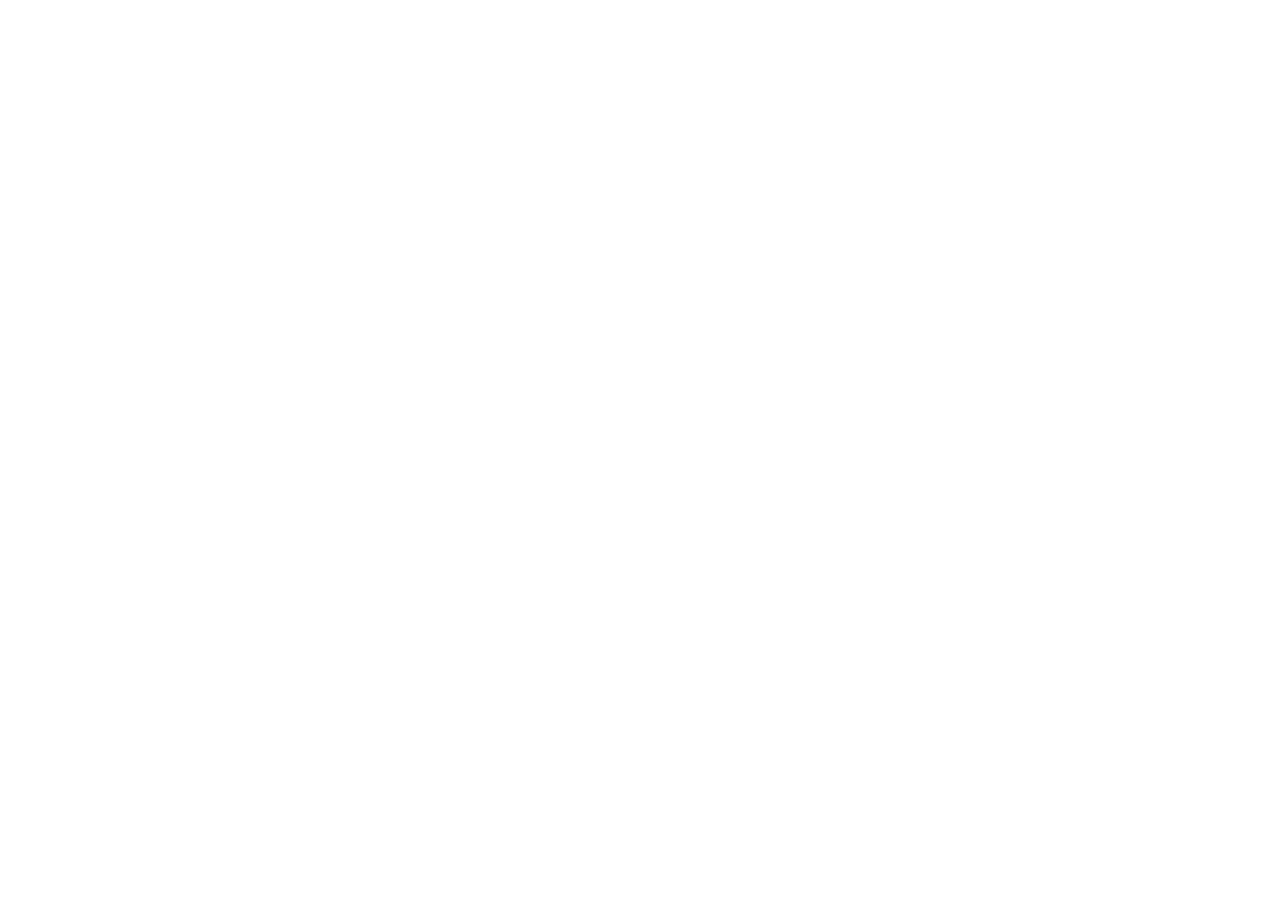
==== cheatsheet/index.html @ 6c003afc "first commit" ====
<!DOCTYPE html>
<html lang="en">
<head>
    <meta charset="UTF-8">
    <meta http-equiv="X-UA-Compatible" content="IE=edge">
    <meta name="viewport" content="width=device-width, initial-scale=1.0">
    <title>CSS cheat sheet</title>
</head>
<body>
    
</body>
</html>
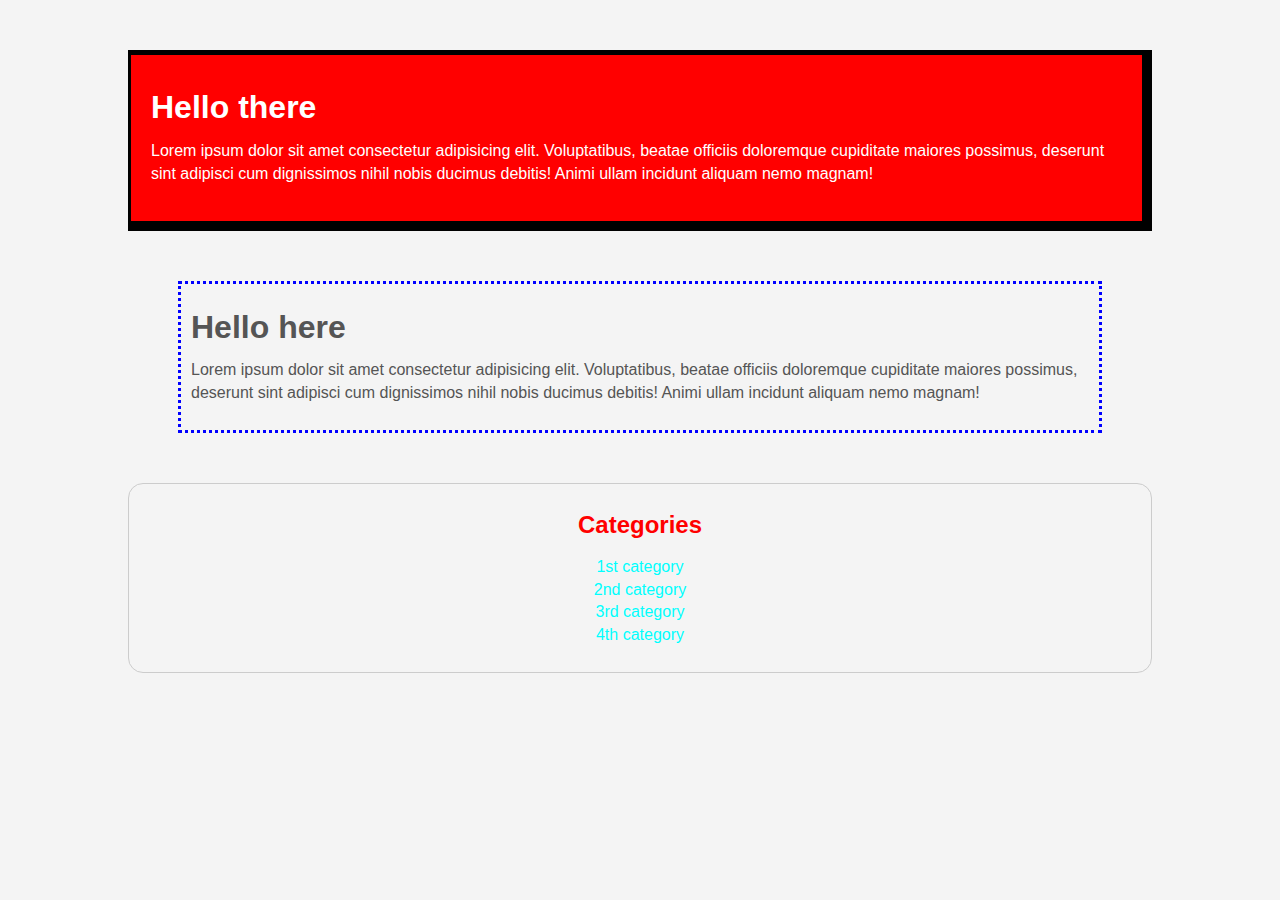
==== commit 547fe10a: "some updates" ====
--- a/cheatsheet/index.html
+++ b/cheatsheet/index.html
@@ -1,12 +1,47 @@
 <!DOCTYPE html>
 <html lang="en">
+
 <head>
     <meta charset="UTF-8">
     <meta http-equiv="X-UA-Compatible" content="IE=edge">
     <meta name="viewport" content="width=device-width, initial-scale=1.0">
     <title>CSS cheat sheet</title>
+    <link rel="stylesheet" href="style.css">
 </head>
+
 <body>
-    
+    <div class="container">
+
+        <div class="box-1">
+
+            <h1>Hello there</h1>
+            <p>Lorem ipsum dolor sit amet consectetur
+                adipisicing elit. Voluptatibus, beatae
+                officiis doloremque cupiditate maiores
+                possimus, deserunt sint adipisci cum dignissimos
+                nihil nobis ducimus debitis! Animi ullam incidunt
+                aliquam nemo magnam!</p>
+        </div>
+        <div class="box-2">
+
+            <h1>Hello here</h1>
+            <p>Lorem ipsum dolor sit amet consectetur
+                adipisicing elit. Voluptatibus, beatae
+                officiis doloremque cupiditate maiores
+                possimus, deserunt sint adipisci cum dignissimos
+                nihil nobis ducimus debitis! Animi ullam incidunt
+                aliquam nemo magnam!</p>
+        </div>
+        <div class="categories">
+            <h2>Categories</h2>
+            <ul>
+                <li><a href="#">1st category</a></li>
+                <li><a href="#">2nd category</a></li>
+                <li><a href="#">3rd category</a></li>
+                <li><a href="#">4th category</a></li>
+            </ul>
+        </div>
+    </div>
 </body>
+
 </html>--- a/cheatsheet/style.css
+++ b/cheatsheet/style.css
@@ -0,0 +1,54 @@
+body {
+    background-color: #f4f4f4;
+    color: #555;
+    font-family: Arial, Helvetica, sans-serif;
+    line-height: 1.4em;
+    margin: 0;
+}
+
+a {
+    text-decoration: none;
+    color: aqua;
+}
+.container {
+    width:80%;
+    margin: auto;
+}
+
+.box-1 {
+    background-color: red;
+    color: white;
+
+    border: 5px black solid;
+    border-bottom-width: 10px;
+    border-right-width: 10px;
+    border-left-width: 3px;
+
+    padding: 20px;
+
+    margin-top: 50px;
+}
+
+.box-2 {
+    border: 3px dotted blue;
+    padding: 10px;
+    margin: 50px;
+
+}
+
+.categories {
+    border: 1px #ccc solid;
+    padding: 10px;
+    border-radius: 15px;  
+
+}
+.categories h2 {
+    color: red;
+    text-align: center;
+  }
+
+.categories ul{
+    padding: 0;
+    list-style: none;
+    text-align: center;
+}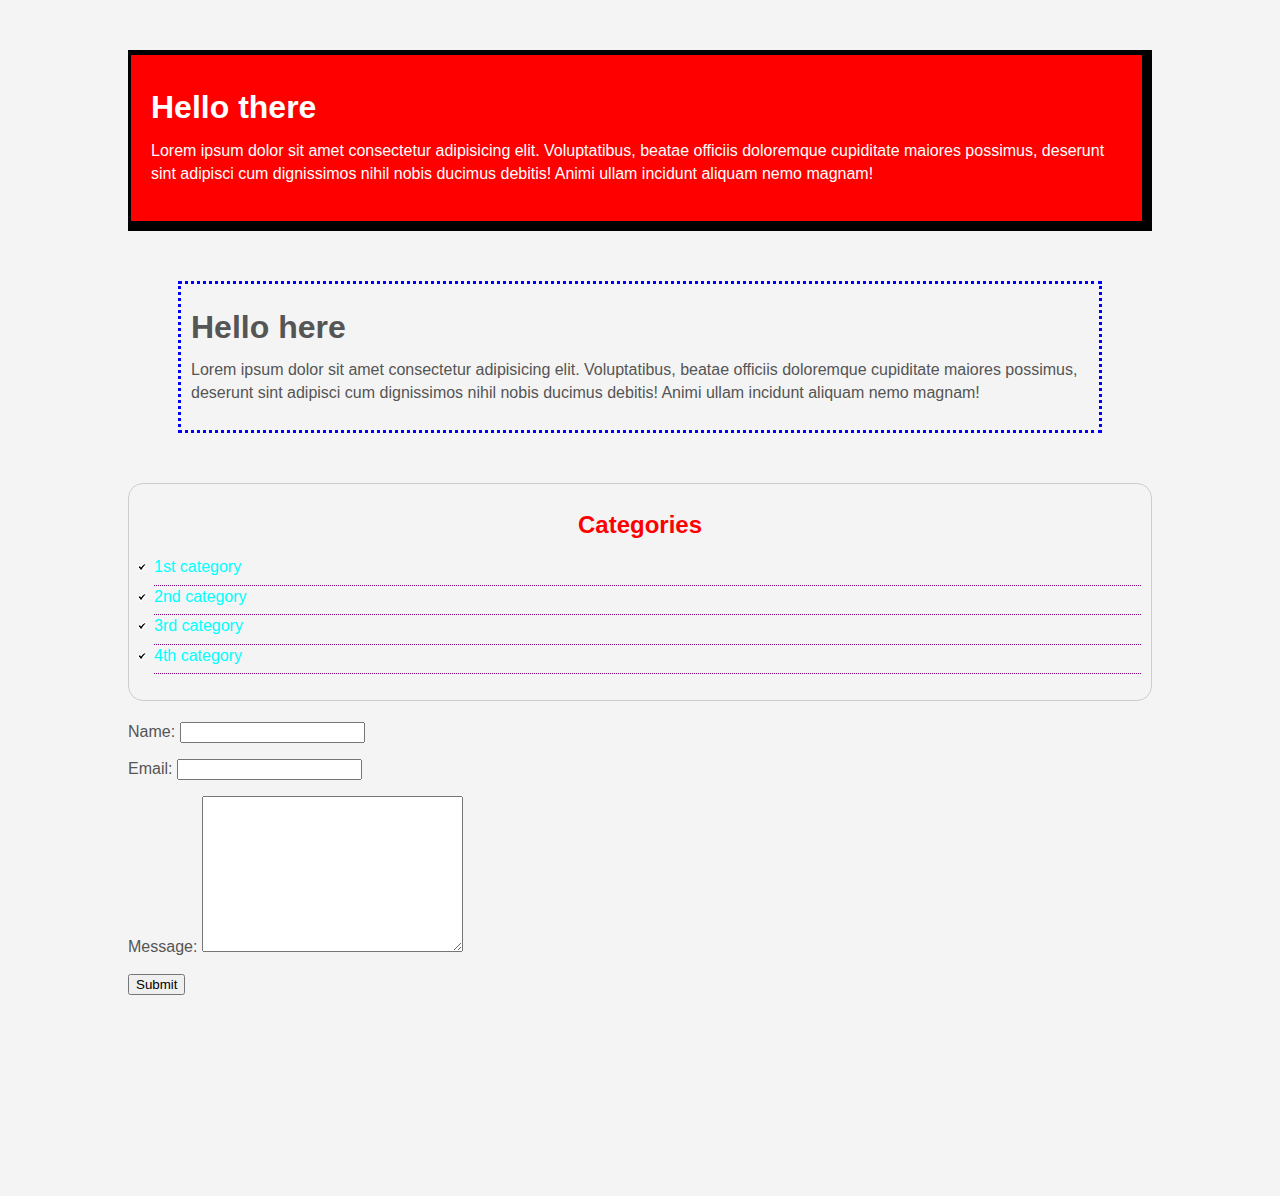
==== commit 9d6bfca5: "some updates2" ====
--- a/cheatsheet/index.html
+++ b/cheatsheet/index.html
@@ -36,11 +36,26 @@
             <h2>Categories</h2>
             <ul>
                 <li><a href="#">1st category</a></li>
-                <li><a href="#">2nd category</a></li>
-                <li><a href="#">3rd category</a></li>
-                <li><a href="#">4th category</a></li>
+                <li><a href="">2nd category</a></li>
+                <li><a href="">3rd category</a></li>
+                <li><a href="">4th category</a></li>
             </ul>
         </div>
+        <form class="my-form" action="">
+            <div class="form-group">
+                <label for="">Name:</label>
+                <input type="text">
+            </div>
+            <div class="form-group">
+                <label for="">Email:</label>
+                <input type="text">
+            </div>
+            <div class="form-group">
+                <label for="">Message:</label>
+                <textarea name="message" id="" cols="30" rows="10"></textarea>
+            </div>
+            <input type="button" type="submit" value="Submit">
+        </form>
     </div>
 </body>
 
--- a/cheatsheet/style.css
+++ b/cheatsheet/style.css
@@ -10,6 +10,16 @@
     text-decoration: none;
     color: aqua;
 }
+a:hover {
+    color: green;
+}
+a:active {
+    color: pink;
+}
+/*
+a:visited {
+    color: tomato;
+} */
 .container {
     width:80%;
     margin: auto;
@@ -49,6 +59,24 @@
 
 .categories ul{
     padding: 0;
+    padding-left: 15px;
     list-style: none;
-    text-align: center;
+}
+
+.categories li {
+    padding-bottom: 6px;
+    border-bottom: dotted 1px purple;
+    list-style-image: url('./images/Untitled-1.jpg');
+}
+.form-group {
+    padding-bottom: 15px;
+
+}
+.my-form {
+    padding-bottom: 200px;
+    padding-top: 20px;
+}
+
+.form-group {
+    padding-bottom: 15px;
 }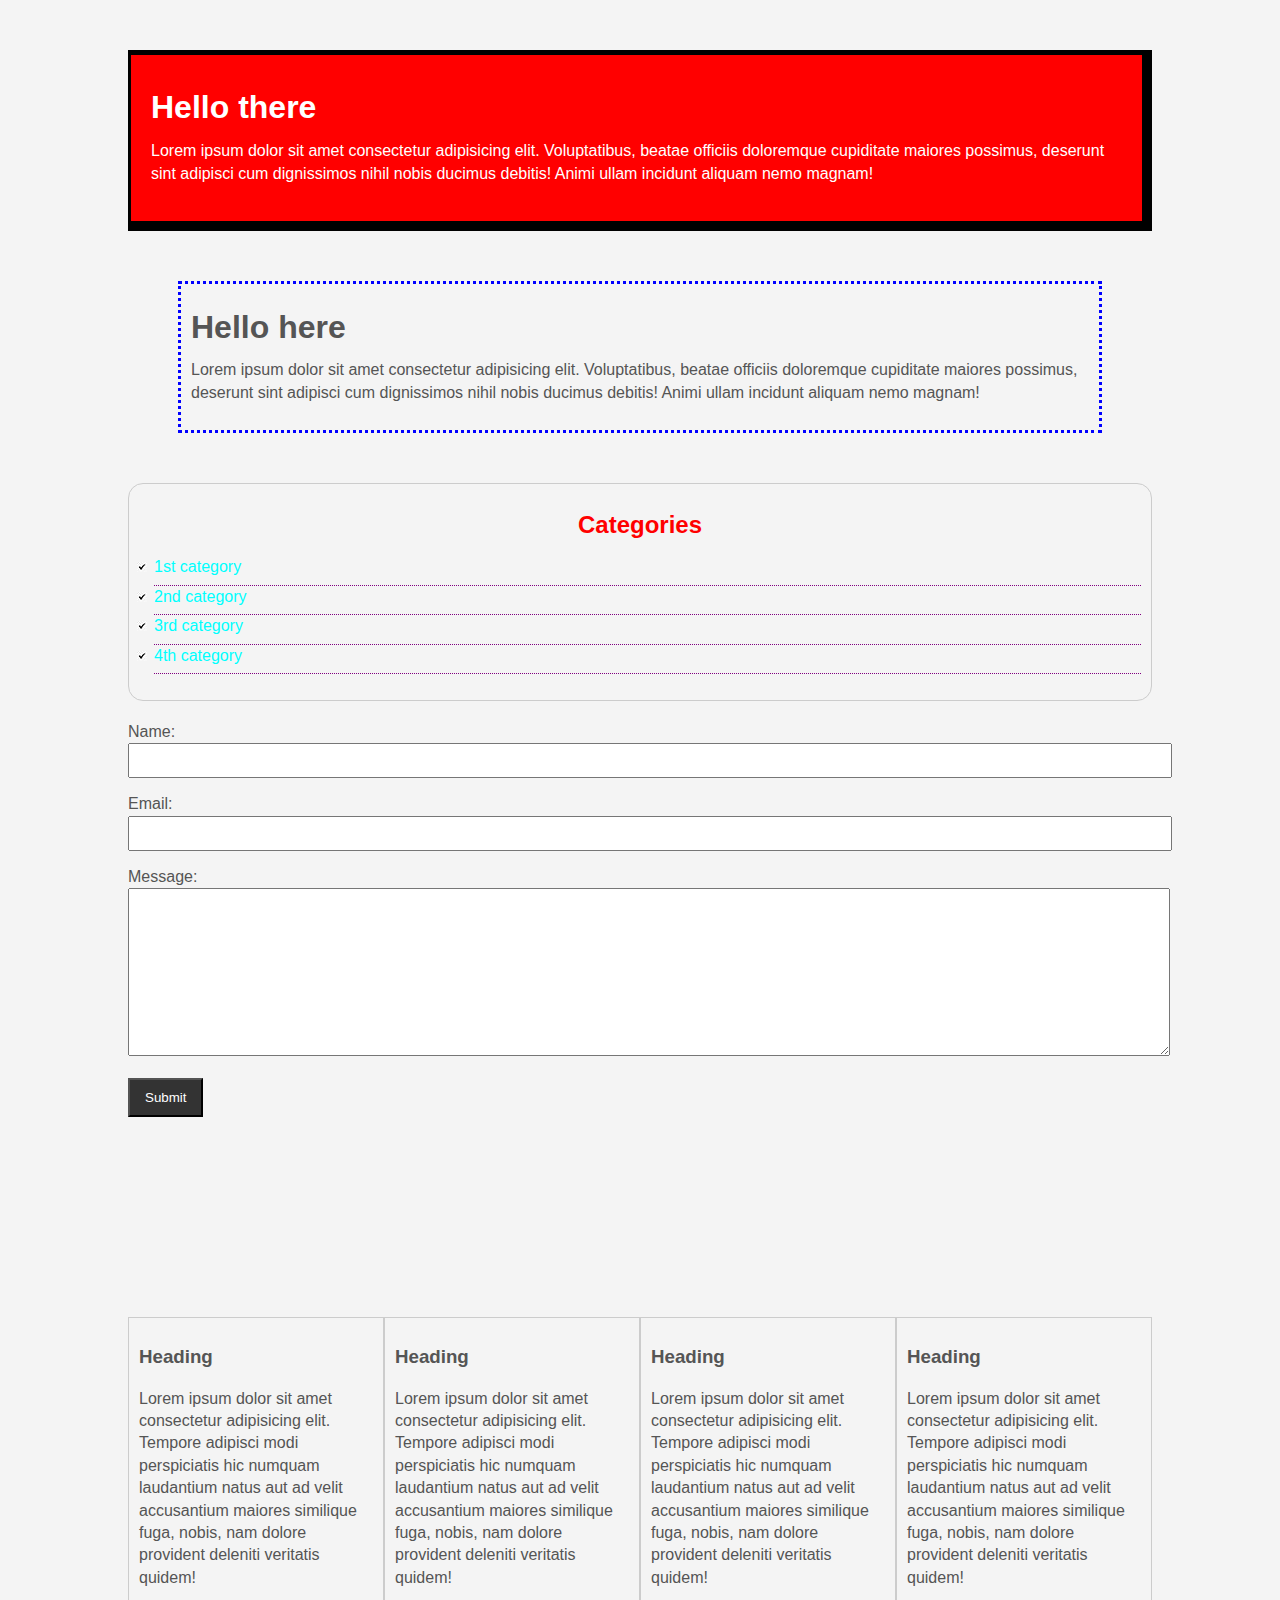
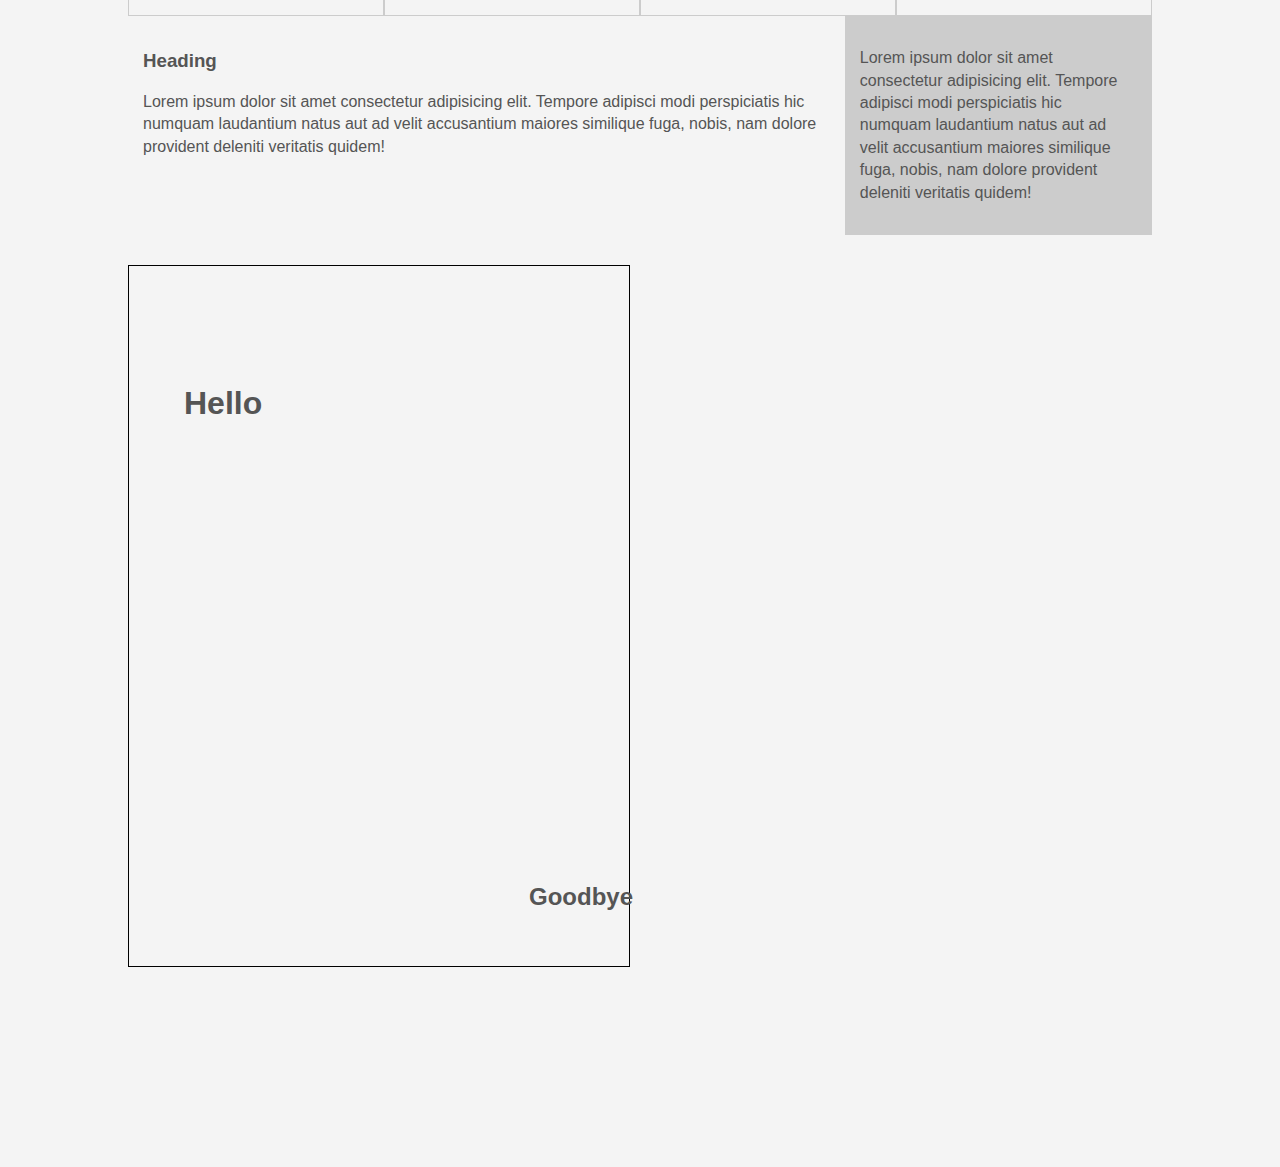
==== commit e1fa7298: "some updates3" ====
--- a/cheatsheet/index.html
+++ b/cheatsheet/index.html
@@ -54,8 +54,49 @@
                 <label for="">Message:</label>
                 <textarea name="message" id="" cols="30" rows="10"></textarea>
             </div>
-            <input type="button" type="submit" value="Submit">
+            <input class="button" type="submit" value="Submit">
         </form>
+        <div class="block">
+            <h3>Heading</h3>
+            <p>Lorem ipsum dolor sit amet consectetur adipisicing elit. Tempore adipisci modi perspiciatis hic numquam
+                laudantium natus aut ad velit accusantium maiores similique fuga, nobis,
+                nam dolore provident deleniti veritatis quidem!</p>
+        </div>
+        <div class="block">
+            <h3>Heading</h3>
+            <p>Lorem ipsum dolor sit amet consectetur adipisicing elit. Tempore adipisci modi perspiciatis hic numquam
+                laudantium natus aut ad velit accusantium maiores similique fuga, nobis,
+                nam dolore provident deleniti veritatis quidem!</p>
+        </div>
+        <div class="block">
+            <h3>Heading</h3>
+            <p>Lorem ipsum dolor sit amet consectetur adipisicing elit. Tempore adipisci modi perspiciatis hic numquam
+                laudantium natus aut ad velit accusantium maiores similique fuga, nobis,
+                nam dolore provident deleniti veritatis quidem!</p>
+        </div>
+        <div class="block">
+            <h3>Heading</h3>
+            <p>Lorem ipsum dolor sit amet consectetur adipisicing elit. Tempore adipisci modi perspiciatis hic numquam
+                laudantium natus aut ad velit accusantium maiores similique fuga, nobis,
+                nam dolore provident deleniti veritatis quidem!</p>
+        </div>
+        <div class="clr"></div>
+        <div id="main-block">
+            <h3>Heading</h3>
+            <p>Lorem ipsum dolor sit amet consectetur adipisicing elit. Tempore adipisci modi perspiciatis hic numquam
+                laudantium natus aut ad velit accusantium maiores similique fuga, nobis,
+                nam dolore provident deleniti veritatis quidem!</p>
+        </div>
+        <div id="sidebar">
+            <p>Lorem ipsum dolor sit amet consectetur adipisicing elit. Tempore adipisci modi perspiciatis hic numquam
+                laudantium natus aut ad velit accusantium maiores similique fuga, nobis,
+                nam dolore provident deleniti veritatis quidem!</p>
+        </div>
+        <div class="clr"></div>
+<div class="p-box">
+    <h1>Hello</h1>
+    <H2>Goodbye</H2>
+</div>
     </div>
 </body>
 
--- a/cheatsheet/style.css
+++ b/cheatsheet/style.css
@@ -24,6 +24,9 @@
     width:80%;
     margin: auto;
 }
+.clr {
+    clear: both;
+}
 
 .box-1 {
     background-color: red;
@@ -44,6 +47,16 @@
     padding: 10px;
     margin: 50px;
 
+}
+
+.button {
+    background-color: #333;
+    color: #fff;
+    padding: 10px 15px ;
+}
+.button:hover{
+    background: red;
+    color: #fff;
 }
 
 .categories {
@@ -77,6 +90,54 @@
     padding-top: 20px;
 }
 
-.form-group {
+.my-form .form-group {
     padding-bottom: 15px;
+}
+.my-form label {
+    display: block;
+}
+.my-form input[type="text"], textarea {
+    padding: 8px;
+    width: 100%;
+}
+.block {
+    float: left;
+    width: 25%;
+    border: 1px solid #ccc;
+    padding: 10px;
+    box-sizing: border-box;
+}
+#main-block {
+    float: left;
+    width: 70%;
+    padding: 15px;
+    box-sizing: border-box;
+}
+#sidebar {
+    float: right;
+    width: 30%;
+    background-color: #ccc;
+    padding: 15px;
+    box-sizing: border-box;
+}
+.p-box{
+    width: 500px;
+    height: 700px;
+    border: 1px solid black;
+    position: relative;
+    margin-bottom: 200px;
+    margin-top: 30px;
+}
+
+.p-box h1 {
+    position: absolute;
+    top: 105px;
+    left: 55px;
+}
+
+.p-box h2 {
+    position: absolute;
+    top: 600px;
+    left: 400px;
+    box-sizing: border-box;
 }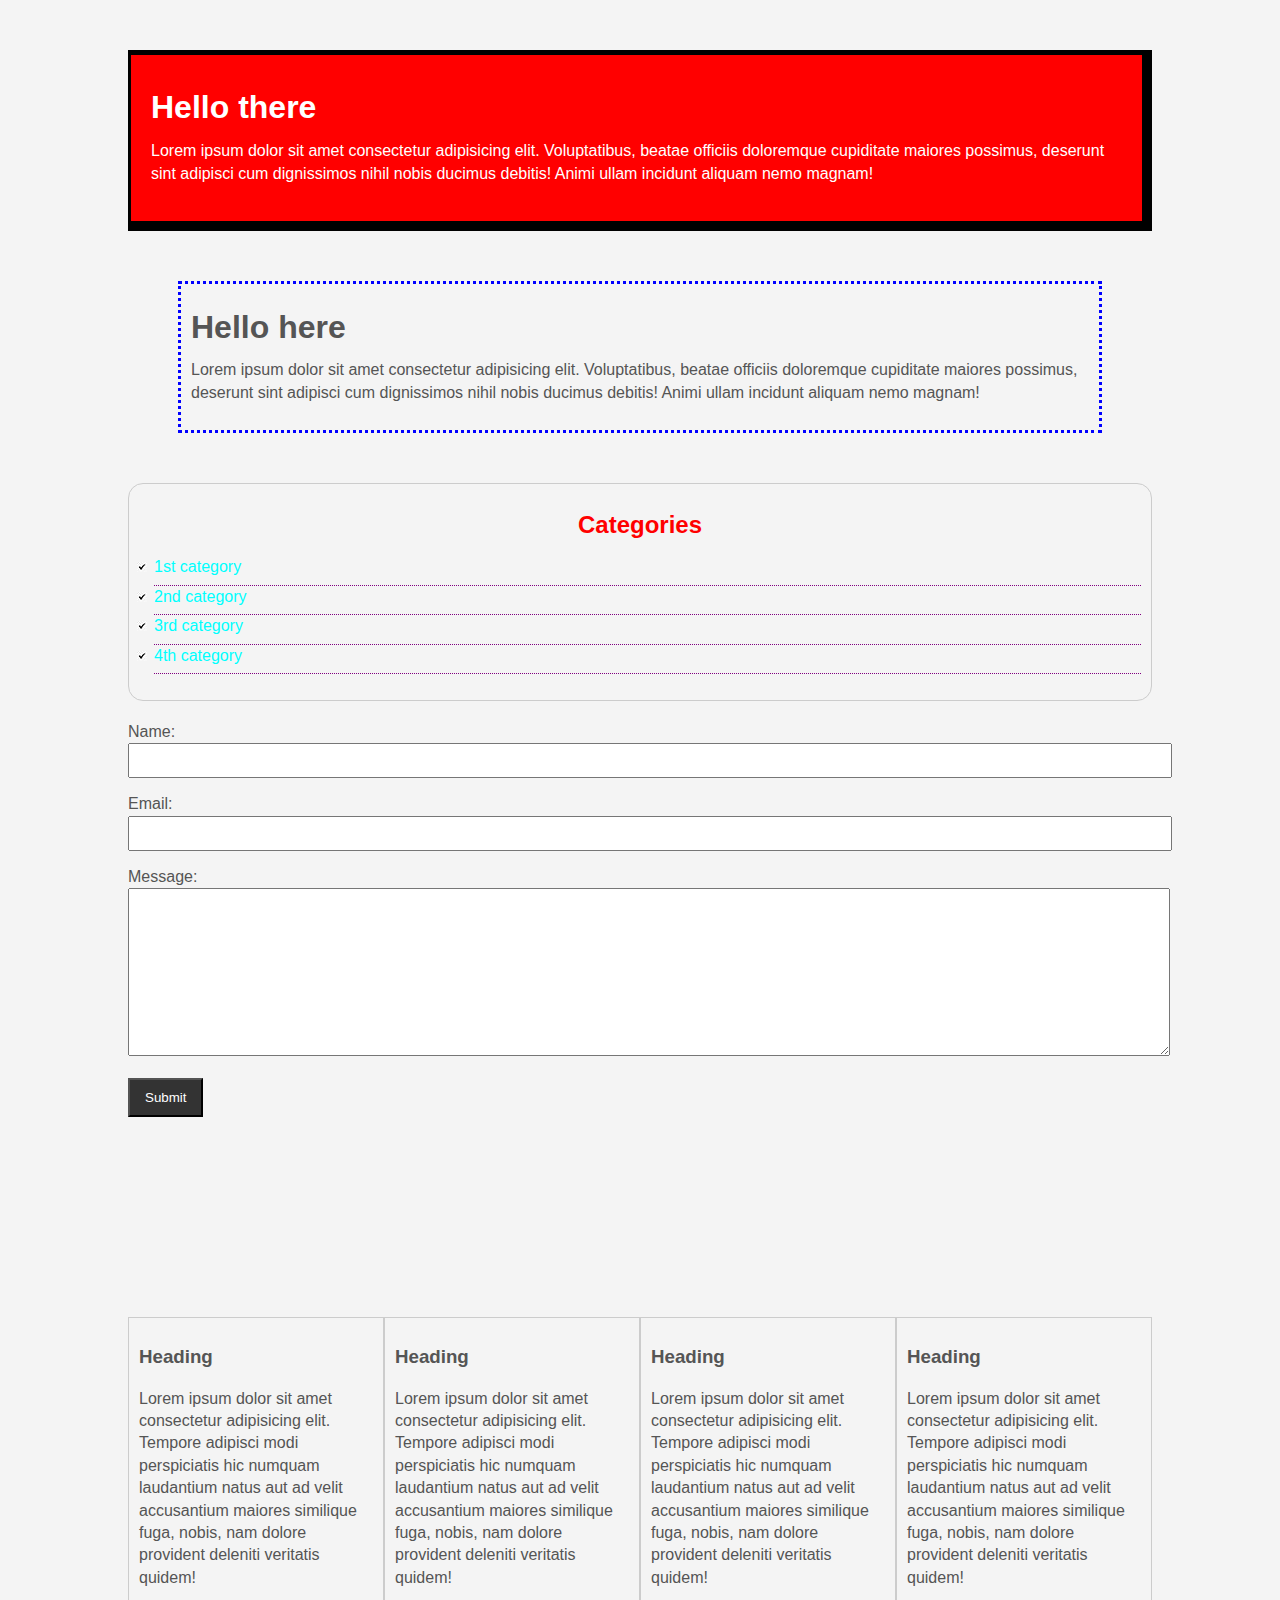
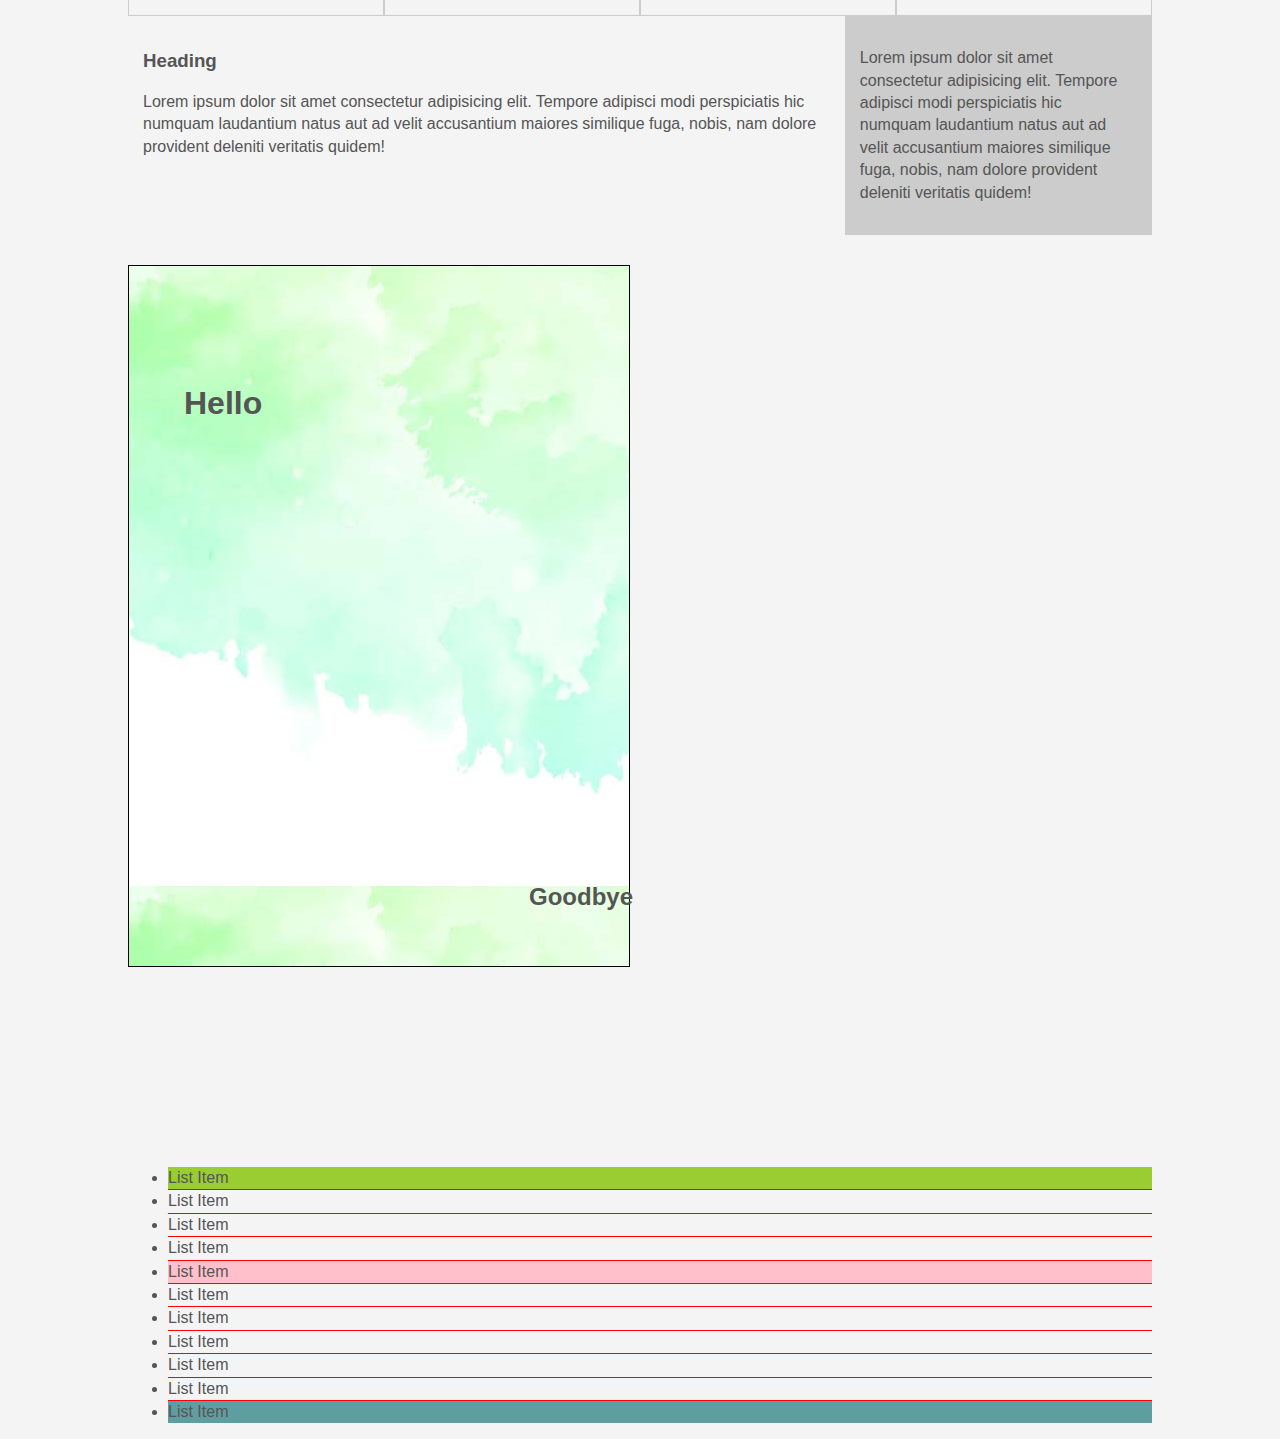
==== commit e02115de: "last updates from CSS course" ====
--- a/cheatsheet/index.html
+++ b/cheatsheet/index.html
@@ -97,6 +97,19 @@
     <h1>Hello</h1>
     <H2>Goodbye</H2>
 </div>
+<ul class="my-list">
+    <li>List Item</li>
+    <li>List Item</li>
+    <li>List Item</li>
+    <li>List Item</li>
+    <li>List Item</li>
+    <li>List Item</li>
+    <li>List Item</li>
+    <li>List Item</li>
+    <li>List Item</li>
+    <li>List Item</li>
+    <li>List Item</li>
+</ul>
     </div>
 </body>
 
--- a/cheatsheet/style.css
+++ b/cheatsheet/style.css
@@ -127,6 +127,7 @@
     position: relative;
     margin-bottom: 200px;
     margin-top: 30px;
+    background-image: url(./images/softbk.jpg);
 }
 
 .p-box h1 {
@@ -140,4 +141,21 @@
     top: 600px;
     left: 400px;
     box-sizing: border-box;
+}
+
+.my-list li:first-child {
+    background: yellowgreen;
+}
+
+.my-list li:last-child {
+    background: cadetblue;
+}
+
+.my-list li:nth-child(5) {
+    background: pink;
+}
+
+.my-list li:nth-child(even) {
+    border-bottom: 1px solid red;
+    border-top: 1px solid red;
 }